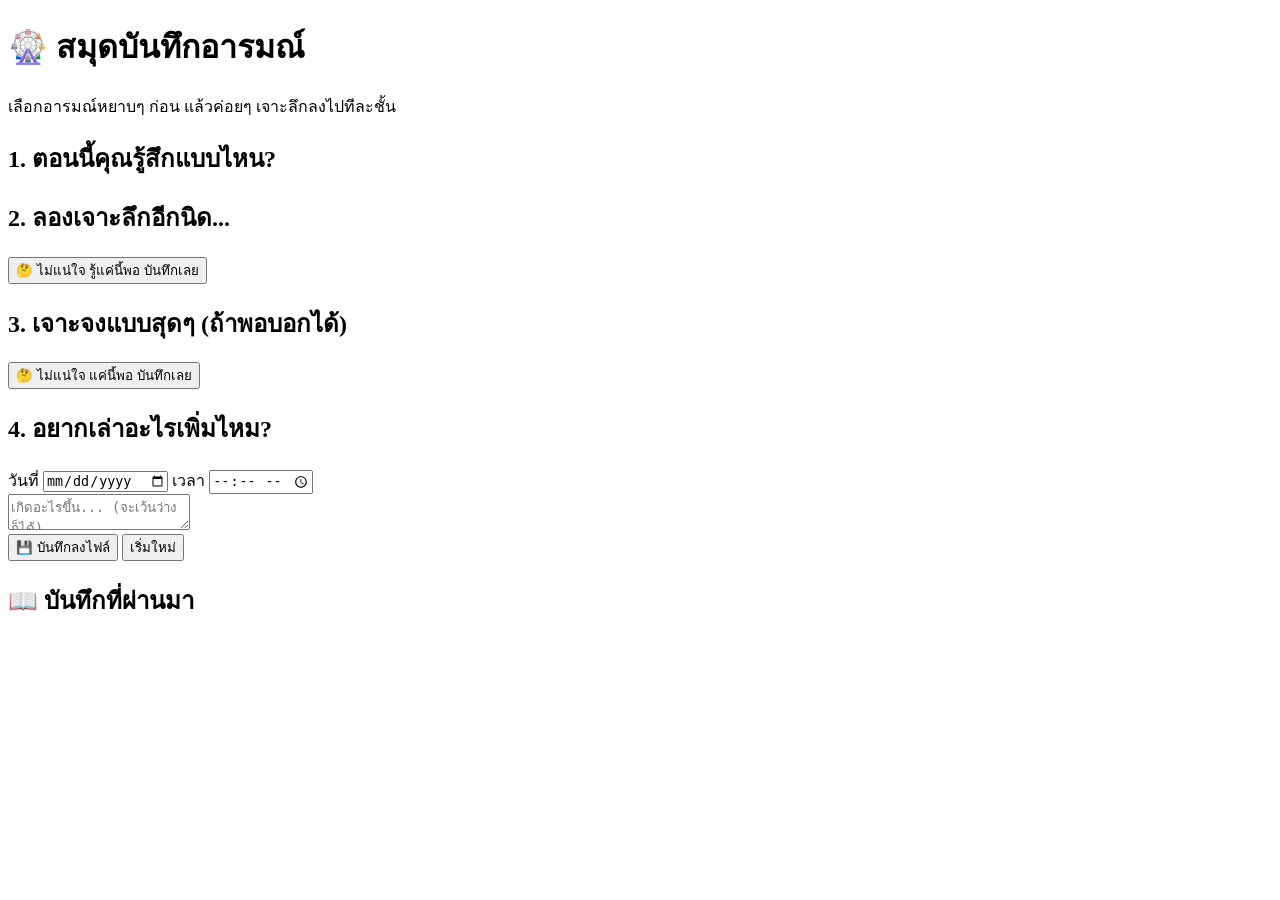
==== emotion-diary/static/index.html @ 808b847a "add new project" ====
<!DOCTYPE html>
<html lang="th">
<head>
<meta charset="UTF-8">
<meta name="viewport" content="width=device-width, initial-scale=1">
<title>สมุดบันทึกอารมณ์ · Wheel of Emotions</title>
<link rel="stylesheet" href="/style.css">
</head>
<body>
<div class="wrap">
  <header>
    <h1>🎡 สมุดบันทึก<span>อารมณ์</span></h1>
    <p class="sub">เลือกอารมณ์หยาบๆ ก่อน แล้วค่อยๆ เจาะลึกลงไปทีละชั้น</p>
  </header>

  <!-- STEP 1: core -->
  <section class="card" id="step1">
    <h2>1. ตอนนี้คุณรู้สึกแบบไหน?</h2>
    <div class="grid core-grid" id="coreGrid"></div>
  </section>

  <!-- STEP 2: level2 -->
  <section class="card hidden" id="step2">
    <div class="crumbs" id="crumbs2"></div>
    <h2>2. ลองเจาะลึกอีกนิด...</h2>
    <div class="grid" id="level2Grid"></div>
    <div class="unsureRow">
      <button class="unsureBtn" id="unsureAtCore">🤔 ไม่แน่ใจ รู้แค่นี้พอ บันทึกเลย</button>
    </div>
  </section>

  <!-- STEP 3: level3 -->
  <section class="card hidden" id="step3">
    <div class="crumbs" id="crumbs3"></div>
    <h2>3. เจาะจงแบบสุดๆ (ถ้าพอบอกได้)</h2>
    <div class="grid" id="level3Grid"></div>
    <div class="unsureRow">
      <button class="unsureBtn" id="unsureAtLevel2">🤔 ไม่แน่ใจ แค่นี้พอ บันทึกเลย</button>
    </div>
  </section>

  <!-- STEP 4: write & save -->
  <section class="card hidden" id="step4">
    <div class="crumbs" id="crumbs4"></div>
    <h2>4. อยากเล่าอะไรเพิ่มไหม?</h2>
    <div class="dateRow">
      <label>วันที่ <input type="date" id="entryDate"></label>
      <label>เวลา <input type="time" id="entryTime"></label>
    </div>
    <textarea id="entryText" placeholder="เกิดอะไรขึ้น... (จะเว้นว่างก็ได้)"></textarea>
    <div class="row">
      <button class="btn primary" id="saveBtn">💾 บันทึกลงไฟล์</button>
      <button class="btn ghost" id="restartBtn">เริ่มใหม่</button>
    </div>
  </section>

  <!-- ENTRIES LIST -->
  <section class="card">
    <h2>📖 บันทึกที่ผ่านมา</h2>
    <div class="stats" id="stats"></div>
    <div id="entries" class="entries"></div>
  </section>
</div>
<script src="/app.js"></script>
</body>
</html>
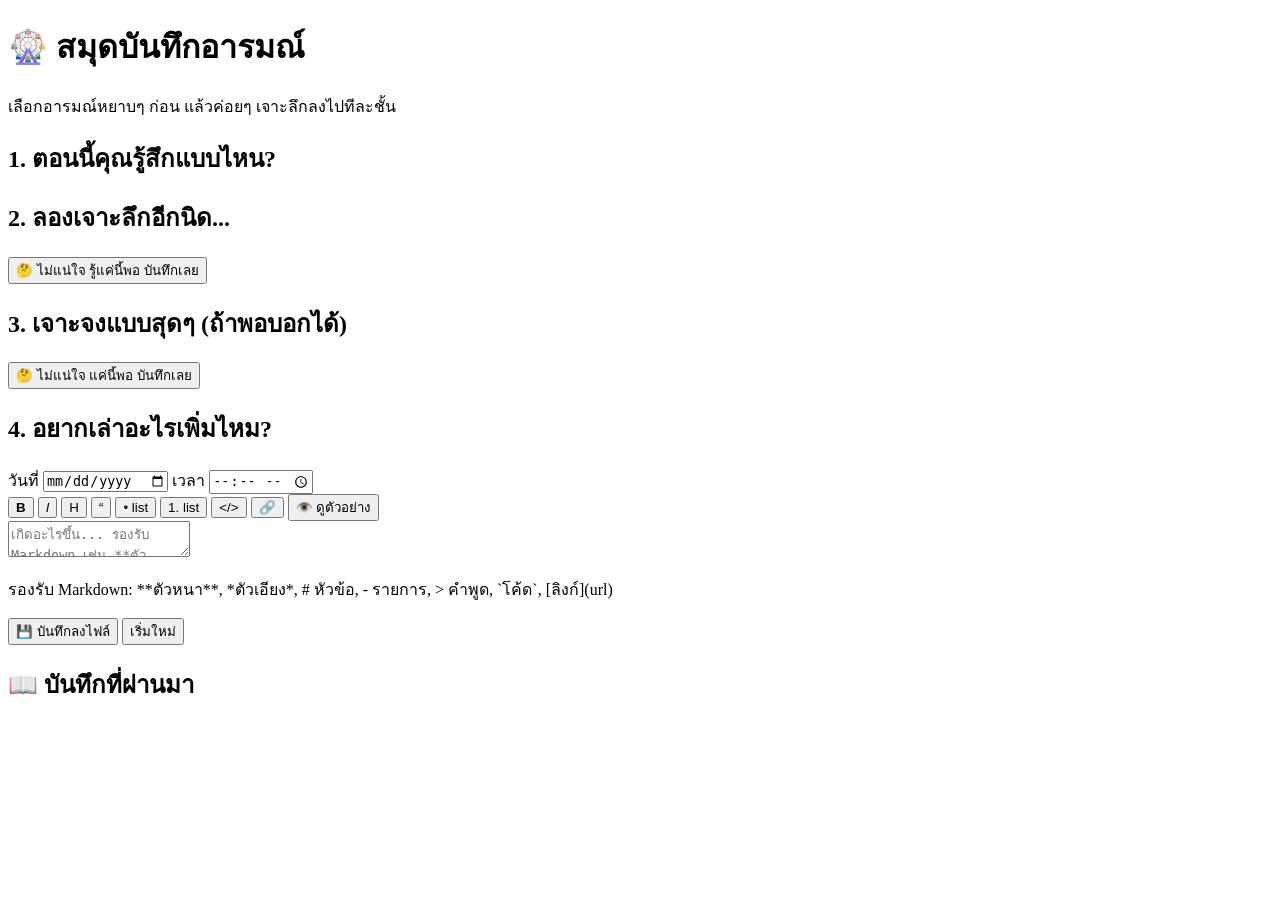
==== commit 9ab776a0: "new version" ====
--- a/emotion-diary/static/index.html
+++ b/emotion-diary/static/index.html
@@ -47,7 +47,21 @@
       <label>วันที่ <input type="date" id="entryDate"></label>
       <label>เวลา <input type="time" id="entryTime"></label>
     </div>
-    <textarea id="entryText" placeholder="เกิดอะไรขึ้น... (จะเว้นว่างก็ได้)"></textarea>
+    <div class="mdToolbar">
+      <button type="button" data-md="bold" title="ตัวหนา"><b>B</b></button>
+      <button type="button" data-md="italic" title="ตัวเอียง"><i>I</i></button>
+      <button type="button" data-md="h" title="หัวข้อ">H</button>
+      <button type="button" data-md="quote" title="คำพูด">&ldquo;</button>
+      <button type="button" data-md="ul" title="รายการ">• list</button>
+      <button type="button" data-md="ol" title="รายการเลข">1. list</button>
+      <button type="button" data-md="code" title="โค้ด">&lt;/&gt;</button>
+      <button type="button" data-md="link" title="ลิงก์">🔗</button>
+      <span class="mdSpacer"></span>
+      <button type="button" id="previewToggle">👁️ ดูตัวอย่าง</button>
+    </div>
+    <textarea id="entryText" placeholder="เกิดอะไรขึ้น... รองรับ Markdown เช่น **ตัวหนา** *ตัวเอียง* - รายการ (จะเว้นว่างก็ได้)"></textarea>
+    <div id="mdPreview" class="md-body hidden"></div>
+    <p class="mdHint">รองรับ Markdown: **ตัวหนา**, *ตัวเอียง*, # หัวข้อ, - รายการ, &gt; คำพูด, `โค้ด`, [ลิงก์](url)</p>
     <div class="row">
       <button class="btn primary" id="saveBtn">💾 บันทึกลงไฟล์</button>
       <button class="btn ghost" id="restartBtn">เริ่มใหม่</button>
